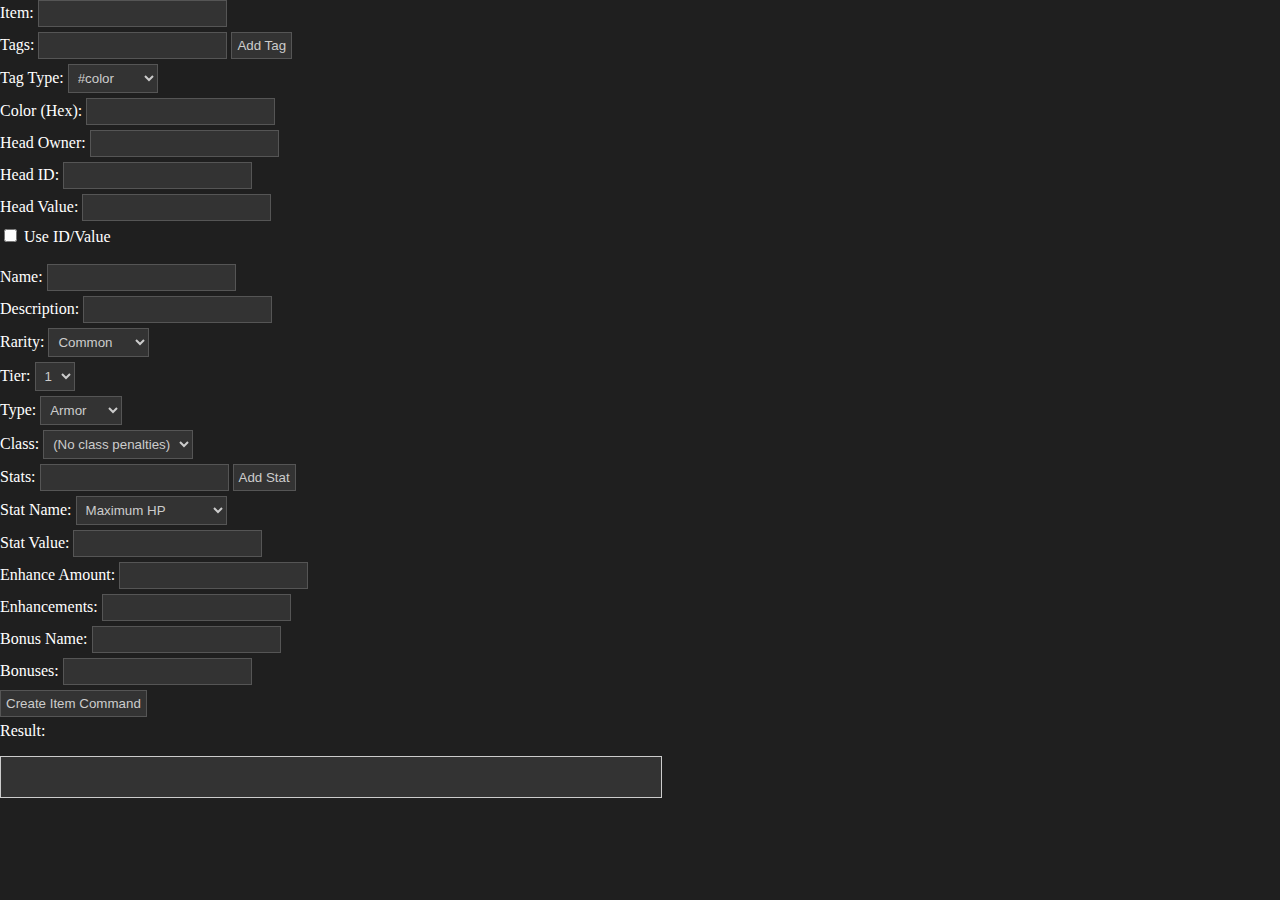
==== item.html @ 7d5e35d2 "Update item.html" ====
<!DOCTYPE html>
<html lang="en">
<head>
    <meta charset="UTF-8">
    <link rel="stylesheet" media="screen" href="https://fontlibrary.org//face/minecraftia" type="text/css"/>
    <meta name="viewport" content="width=device-width, initial-scale=1.0">
    <title>AI7 Item Creator</title>
    <style>
        body {
            font-family: 'MinecraftiaRegular';
            background-color: #1f1f1f;
            color: #ffffff;
            margin: 0;
            padding: 0;
        }
        #preview {
            font-size: 20px;
            margin-top: 20px;
            border: 1px solid #ccc;
            padding: 10px;
            background-color: #333333;
            color: #ffffff;
            width: 50%;
            margin: 0;
            text-align: center;
        }
        .stat-bar {
            display: inline-block;
            margin-right: 10px;
        }
        .offensive { color: red; }
        .defensive { color: green; }
        .mana { color: blue; }
        .other { color: purple; }
        .common { color: grey; }
        .uncommon { color: lightgreen; }
        .rare { color: lightblue; }
        .epic { color: purple; }
        .legendary { color: yellow; }
        .mythic { color: pink; }
        .admin { color: red; }
        .event { color: yellow; }
        input[type="text"],
        button,
        select {
            background-color: #333333;
            color: #cccccc;
            border: 1px solid #555555;
            padding: 5px;
            margin-bottom: 5px;
        }
    </style>
    <script src="https://code.jquery.com/jquery-3.6.4.min.js"></script>
</head>
<body>
<label for="item">Item:</label>
<input type="text" id="item"><br>

<label for="tags">Tags:</label>
<input type="text" id="tags">
<button id="addTag">Add Tag</button><br>

<label for="tagType">Tag Type:</label>
<select id="tagType">
    <option value="#color">#color</option>
    <option value="#head">#head</option>
    <option value="#glow">#glow</option>
    <option value="#drop">#drop</option>
    <option value="#big_item">#big_item</option>
</select><br>

<label for="color">Color (Hex):</label>
<input type="text" id="color"><br>

<label for="headOwner">Head Owner:</label>
<input type="text" id="headOwner"><br>

<label for="headId">Head ID:</label>
<input type="text" id="headId"><br>

<label for="headValue">Head Value:</label>
<input type="text" id="headValue"><br>

<input type="checkbox" id="headIdValueCheckbox"> Use ID/Value<br><br>

<label for="name">Name:</label>
<input type="text" id="name"><br>

<label for="desc">Description:</label>
<input type="text" id="desc"><br>

<label for="rarity">Rarity:</label>
<select id="rarity">
    <option value="common">Common</option>
    <option value="uncommon">Uncommon</option>
    <option value="rare">Rare</option>
    <option value="epic">Epic</option>
    <option value="legendary">Legendary</option>
    <option value="mythic">Mythic</option>
    <option value="event">Event</option>
    <option value="admin">Admin</option>
</select><br>

<label for="tier">Tier:</label>
<select id="tier">
    <option value="1">1</option>
    <option value="2">2</option>
    <option value="3">3</option>
    <option value="4">4</option>
    <option value="5">5</option>
</select><br>

<label for="type">Type:</label>
<select id="type">
    <option value="Armor">Armor</option>
    <option value="Weapon">Weapon</option>
    <option value="Misc">Misc</option>
    <option value="offhand">Offhand</option>
</select><br>

<label for="class">Class:</label>
<select id="class">
    <option value="">(No class penalties)</option>
    <option value="Warrior">Warrior</option>
    <option value="Archer">Archer</option>
    <option value="Mage">Mage</option>
</select><br>

<label for="stats">Stats:</label>
<input type="text" id="stats">
<button id="addStat">Add Stat</button><br>

<label for="statName">Stat Name:</label>
<select id="statName">
    <option value="max_hp">Maximum HP</option>
    <option value="defense">Defense</option>
    <option value="def_buff">Defense buff</option>
    <option value="evade">Evade</option>
    <option value="hp_buff">Hp Buff</option>
    <option value="kb_def">Knockback Defense</option>
    <option value="agility">Agility</option>
    <option value="atk_spd">Attack Speed</option>
    <option value="crit">Critical Chance</option>
    <option value="damage">Damage</option>
    <option value="dmg_buff">Damage Buff</option>
    <option value="kb_atk">Attack Knockback</option>
    <option value="mana_rgn">Mana Regeneration</option>
    <option value="max_mana">Maximum Mana</option>
</select><br>

<label for="statValue">Stat Value:</label>
<input type="text" id="statValue"><br>

<label for="enhanceAmount">Enhance Amount:</label>
<input type="text" id="enhanceAmount"><br>

<label for="enhancements">Enhancements:</label>
<input type="text" id="enhancements"><br>

<label for="bonusName">Bonus Name:</label>
<input type="text" id="bonusName"><br>

<label for="bonuses">Bonuses:</label>
<input type="text" id="bonuses"><br>

<button id="createButton">Create Item Command</button><br>

<label for="result">Result:</label>
<p id="result"></p>
<div id="preview">
    <p id="previewText"></p>
</div>

<script>
    $(document).ready(function() {
        function updatePreview() {
            var name = $("#name").val();
            var desc = $("#desc").val();
            var itemType = $("#type").val();
            var itemClass = $("#class").val();
            var stats = $("#stats").val();
            var enhancements = $("#enhancements").val();
            var enhancementnumber = $("#enhanceAmount").val();
            var bonusName = $("bonusName").val();
            var bonuses = $("#bonuses").val();
            var itemName = $("#item").val().replace(/\s/g, "_");
            var itemTexture = `textures/${itemName}.png`;
            var previewText = `<img src="${itemTexture}" alt="${name}" style="width: 150px; float: right; margin-left: 10px; image-rendering: pixelated;">`;
            previewText += `<div style="text-align: left;">`;
            previewText += `<div style="text-align: center; margin-bottom: 5px;">${name}</div>`;
            previewText += `<span style="color: lightgrey; text-align: center; display: block; margin-bottom: 10px;">${desc}</span><br>`;
            previewText += `<span style="color: white;">Class: </span><span style="color: blue;">${itemClass}</span><br>`;
            previewText += `<span style="color: white;">Type: </span><span style="color: lightgreen;">${itemType}</span><br>`;
            var rarity = $("#rarity").val().toLowerCase();
            var rarityColorClass = rarity;
            previewText += `<span style="color: white;">Rarity: </span><span class="rarity ${rarityColorClass}">${capitalizeFirstLetter(rarity)}</span><br>`;
            if (itemType !== "Misc") {
                if (stats) {
                    var statsArray = stats.split('+');
                    statsArray.forEach(function(stat) {
                        var statParts = stat.split(':');
                        var statName = getStatDisplayName(statParts[0]);
                        var statValue = statParts[1];
                        var statColorClass = getStatColorClass(statParts[0]);
                        previewText += `<div class="stat-bar ${statColorClass}">${statName}: ${statValue}</div><br>`;
                    });
                }
                if (enhancements) {
                    var enhancementsArray = enhancements.split('+');
                    previewText += `Enhancements: ${enhancementnumber}<br>`;
                    enhancementsArray.forEach(function (enhancement) {
                        var enhancementParts = enhancement.split(':');
                        var enhancementName = getStatDisplayName(enhancementParts[0]);
                        var enhancementValue = enhancementParts[1];
                        var enhancementColorClass = getStatColorClass(enhancementParts[0]);
                        previewText += `<div class="stat-bar ${enhancementColorClass}">${enhancementName}: ${enhancementValue}</div><br>`;
                    });
                }
                if (itemType == "Armor") {
                        var bonusesArray = bonuses.split('+');
                        previewText += `Full Set Bonus: <br>`;
                        bonusesArray.forEach(function (bonus) {
                            var bonusParts = bonus.split(':');
                            var bonusesName = bonusParts[0];
                            var bonusValue = bonusParts[1];
                            previewText += `<div class="stat-bar other">${bonusesName}: ${bonusValue}</div><br>`;
                        });
                }
            }
            $("#previewText").html(previewText);
        }

        function capitalizeFirstLetter(string) {
            return string.charAt(0).toUpperCase() + string.slice(1);
        }

        function getStatColorClass(statName) {
            var offensiveStats = ['damage', 'atk_spd', 'crit', 'kb_atk'];
            var defensiveStats = ['max_hp', 'defense', 'def_buff', 'hp_buff', 'kb_def'];
            var manaStats = ['mana_rgn', 'max_mana'];

            if (offensiveStats.includes(statName)) {
                return 'offensive';
            } else if (defensiveStats.includes(statName)) {
                return 'defensive';
            } else if (manaStats.includes(statName)) {
                return 'mana';
            } else {
                return 'other';
            }
        }
        function getStatDisplayName(statName) {
            var statDisplayNameMap = {
                max_hp: 'Maximum HP',
                defense: 'Defense',
                def_buff: 'Defense Buff',
                evade: 'Evade',
                hp_buff: 'HP Buff',
                kb_def: 'Knockback Defense',
                agility: 'Agility',
                atk_spd: 'Attack Speed',
                crit: 'Critical Chance',
                damage: 'Damage',
                dmg_buff: 'Damage Buff',
                kb_atk: 'Attack Knockback',
                mana_rgn: 'Mana Regeneration',
                max_mana: 'Maximum Mana'
            };

            return statDisplayNameMap[statName] || statName;
        }
        $("#name, #desc, #rarity, #tier, #type, #class, #stats, #enhancements, #enhanceAmount, #bonuses,#bonusName").on("input", function() {
            updatePreview();
        });
        function createItemCommand() {
            var item = $("#item").val();
            var tags = $("#tags").val();
            var name = $("#name").val();
            var desc = $("#desc").val();
            var rarity = $("#rarity").val();
            var tier = $("#tier").val();
            var itemType = $("#type").val();
            var itemClass = $("#class").val();
            var stats = $("#stats").val();
            var enhanceAmount = $("#enhanceAmount").val();
            var enhancements = $("#enhancements").val();
            var bonusName = $("#bonusName").val();
            var bonuses = $("#bonuses").val();
            
            if (itemType.toLowerCase() === "misc") {
                var command = `/createitem ${item}${tags}|${name}|${desc}|${rarity}#${tier}|${itemType}`;
            } else {
                var enhancementsPart = enhanceAmount || enhancements ? `${enhanceAmount}+${enhancements}` : "";
                var bonusesPart = bonusName || bonuses ? `${bonusName}+${bonuses}` : "";

                var command = `/createitem ${item}${tags}|${name}|${desc}|${rarity}#${tier}|${itemType}|${itemClass}|${stats}|${enhancementsPart}|${bonusesPart}`;
            }

            $("#result").text(command);
            navigator.clipboard.writeText(command);
        }

        $("#addTag").click(function() {
            var tagType = $("#tagType").val();
            var newTag = "";

            if (tagType === "#color") {
                newTag = `${tagType}:${$("#color").val()}`;
            } else if (tagType === "#head") {
                newTag = $("#headIdValueCheckbox").prop("checked") ?
                    `${tagType}:${$("#headId").val()}:${$("#headValue").val()}` :
                    `${tagType}:${$("#headOwner").val()}`;
            } else {
                newTag = tagType;
            }

            var currentTags = $("#tags").val();
            currentTags = currentTags ? currentTags + "#" + newTag : newTag;

            $("#tags").val(currentTags);
        });

        $("#addStat").click(function() {
            var statName = $("#statName").val();
            var statValue = $("#statValue").val();

            var currentStats = $("#stats").val();
            currentStats = currentStats ? currentStats + `+${statName}:${statValue}` : `${statName}:${statValue}`;

            $("#stats").val(currentStats);
            updatePreview();
        });
        
        $("#createButton").click(function() {
            createItemCommand();
        });
    });
</script>

</body>
</html>
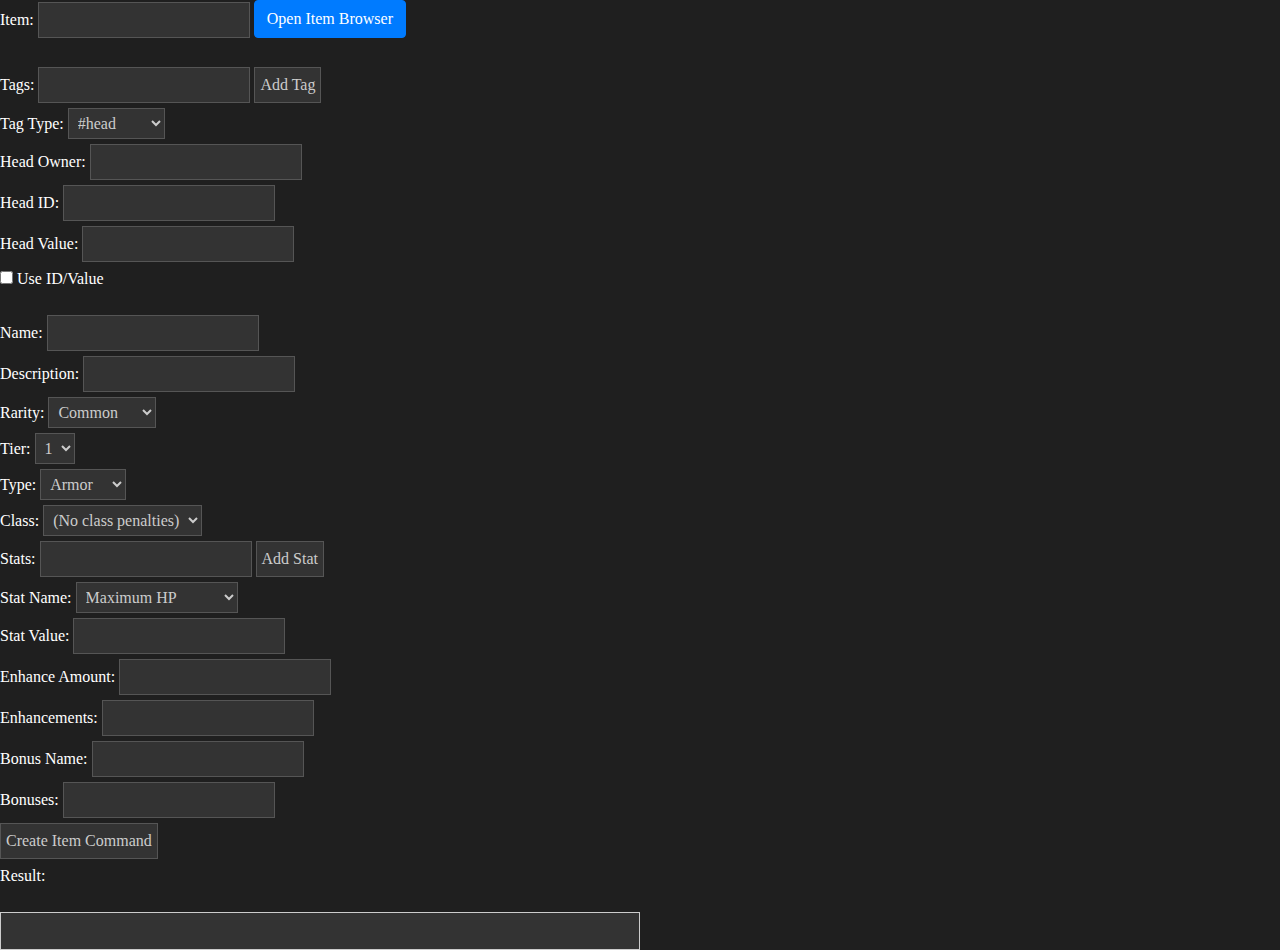
==== commit 1c5c7e35: "update" ====
--- a/item.html
+++ b/item.html
@@ -5,6 +5,7 @@
     <link rel="stylesheet" media="screen" href="https://fontlibrary.org//face/minecraftia" type="text/css"/>
     <meta name="viewport" content="width=device-width, initial-scale=1.0">
     <title>AI7 Item Creator</title>
+    <link rel="stylesheet" href="https://stackpath.bootstrapcdn.com/bootstrap/4.5.2/css/bootstrap.min.css">
     <style>
         body {
             font-family: 'MinecraftiaRegular';
@@ -40,6 +41,55 @@
         .mythic { color: pink; }
         .admin { color: red; }
         .event { color: yellow; }
+        #itemModal {
+            display: none;
+        }
+        .modal-content {
+            background-color: #333;
+            color: #fff;
+        }
+        .modal-header, .modal-body {
+            border-color: #ffffff;
+        }
+        .modal-title {
+            color: #ffffff;
+        }
+        .modal-dialog {
+            margin: auto;
+            max-width: 1500px;
+        }
+        .item {
+            width: 150px;
+            height: 150px;
+            margin: 5px;
+            display: inline-block;
+            cursor: pointer;
+            text-align: center;
+            line-height: 80px;
+            border: 1px solid #ccc;
+            background-color: #333;
+            color: #fff;
+            overflow: hidden;
+        }
+        #itemBrowser {
+            text-align: center;
+        }
+        .item img {
+            width: 100px;
+            height: 100px;
+            object-fit: contain;
+            margin-bottom: 5px;
+            image-rendering: pixelated;
+        }
+        .item-text {
+            line-height: 30px;
+        }
+        #colorPicker {
+            width: 100px;
+            height: 100px;
+            padding: 10px;
+            box-sizing: border-box;
+        }
         input[type="text"],
         button,
         select {
@@ -51,26 +101,41 @@
         }
     </style>
     <script src="https://code.jquery.com/jquery-3.6.4.min.js"></script>
+    <script src="https://stackpath.bootstrapcdn.com/bootstrap/4.5.2/js/bootstrap.min.js"></script>
 </head>
 <body>
 <label for="item">Item:</label>
-<input type="text" id="item"><br>
-
+<input type="text" id="item">
+<button id="openItemModal" class="btn btn-primary">Open Item Browser</button><br>
+<div class="modal fade" id="itemModal" tabindex="-1" role="dialog" aria-labelledby="itemModalLabel" aria-hidden="true">
+    <div class="modal-dialog modal-dialog-centered" role="document">
+        <div class="modal-content">
+            <div class="modal-header">
+                <h5 class="modal-title" id="itemModalLabel">Item Browser</h5>
+                <label for="itemSearch" class="sr-only">Search Items:</label>
+                <input type="text" id="itemSearch" class="form-control" style="margin-right: 10px;" placeholder="Search Items">
+                <button type="button" class="close" data-dismiss="modal" aria-label="Close">
+                    <span aria-hidden="true">&times;</span>
+                </button>
+            </div>
+            <div class="modal-body" id="itemBrowser">
+            </div>
+        </div>
+    </div>
+</div>
+<label style="display: none;" for="colorPicker">Color:</label>
+<input type="color" id="colorPicker" style="display: none;"> <br>
 <label for="tags">Tags:</label>
 <input type="text" id="tags">
 <button id="addTag">Add Tag</button><br>
 
 <label for="tagType">Tag Type:</label>
 <select id="tagType">
-    <option value="#color">#color</option>
     <option value="#head">#head</option>
     <option value="#glow">#glow</option>
     <option value="#drop">#drop</option>
     <option value="#big_item">#big_item</option>
 </select><br>
-
-<label for="color">Color (Hex):</label>
-<input type="text" id="color"><br>
 
 <label for="headOwner">Head Owner:</label>
 <input type="text" id="headOwner"><br>
@@ -173,6 +238,68 @@
 
 <script>
     $(document).ready(function() {
+        $("#openItemModal").click(function() {
+                $("#itemModal").modal("show");
+                loadItems();
+            });
+            function updateColorPickerVisibility() {
+                var itemName = $("#item").val().replace(/\s/g, "_");
+                if (["leather_leggings", "leather_boots", "leather_chestplate", "leather_helmet"].includes(itemName)) {
+                    $("#colorPicker").show();
+                    $
+                } else {
+                    $("#colorPicker").hide();
+                }
+            }
+            function loadItems() {
+                var texturesFolder = "textures/";
+                fetch(texturesFolder)
+                    .then(response => response.text())
+                    .then(data => {
+                        var itemMatches = data.match(/href="([^"]+\.(png|jpg|jpeg|gif))"/g)
+                        if (itemMatches) {
+                            var items = itemMatches.map(match => match.match(/href="([^"]+\.(png|jpg|jpeg|gif))"/)[1]);
+                            var itemBrowser = $("#itemBrowser");
+                            itemBrowser.empty();
+                            items.forEach(function(item) {
+                                var itemName = item.replace(/^\/textures\/(.+)\.(png|jpg|jpeg|gif)$/, '$1');
+                                var displayName = capitalizeFirstLetter(itemName).replace(/_/g, ' ');
+                                var itemElement = $("<div class='item' data-name='" + itemName + "'>" +
+                                    "<img src='" + texturesFolder + itemName + ".png' alt='" + itemName + "' class='item-img'>" +
+                                    "<div class='item-text'>" + displayName + "</div></div>");
+                                itemBrowser.append(itemElement);
+                            });
+                        }
+                    })
+                    .catch(error => {
+                        console.error("Error fetching item names:", error);
+                    });
+            }
+            function filterItems() {
+                var searchInput = $("#itemSearch").val().toLowerCase();
+                $(".item").filter(function() {
+                    $(this).toggle($(this).find('.item-text').text().toLowerCase().indexOf(searchInput) > -1);
+                });
+            }
+            $("#item").on("input", function () {
+                updateColorPickerVisibility();
+                updateLeatherArmorTexture();
+                updatePreview();
+            });
+            $("#colorPicker").on("input", function () {
+                updateLeatherArmorTexture();
+            });
+            $("#itemSearch").on("input", function() {
+                filterItems();
+            });
+            $(document).on("click", ".item", function() {
+                var itemName = $(this).data("name");
+                var itemNameWithSpaces = itemName.replace(/_/g, ' ');
+                $("#item").val(itemNameWithSpaces);
+                $("#itemModal").modal("hide");
+                updatePreview();
+                updateColorPickerVisibility()
+            });
         function updatePreview() {
             var name = $("#name").val();
             var desc = $("#desc").val();
@@ -184,7 +311,13 @@
             var bonusName = $("bonusName").val();
             var bonuses = $("#bonuses").val();
             var itemName = $("#item").val().replace(/\s/g, "_");
-            var itemTexture = `textures/${itemName}.png`;
+            var itemTexture = "";
+            if (["leather_leggings", "leather_boots", "leather_chestplate", "leather_helmet"].includes(itemName) && $("#tags").val().includes("#color")) {
+                var color = $("#colorPicker").val();
+                itemTexture = `data:image/png;base64,${generateColoredLeatherTexture(hexToRgba(color), itemName)}`;
+            } else {
+                itemTexture = `textures/${itemName}.png`;
+            }
             var previewText = `<img src="${itemTexture}" alt="${name}" style="width: 150px; float: right; margin-left: 10px; image-rendering: pixelated;">`;
             previewText += `<div style="text-align: left;">`;
             previewText += `<div style="text-align: center; margin-bottom: 5px;">${name}</div>`;
@@ -229,11 +362,48 @@
             }
             $("#previewText").html(previewText);
         }
+        function updateLeatherArmorTexture() {
+            var itemName = $("#item").val().replace(/\s/g, "_");
+            
+            if (["leather_leggings", "leather_boots", "leather_chestplate", "leather_helmet"].includes(itemName)) {
+                var color = $("#colorPicker").val();
+                var coloredTexture = generateColoredLeatherTexture(hexToRgba(color), itemName);
+                $("#preview img").attr("src", `data:image/png;base64,${coloredTexture}`);
+            }
+        }
 
         function capitalizeFirstLetter(string) {
             return string.charAt(0).toUpperCase() + string.slice(1);
         }
-
+        function generateColoredLeatherTexture(color, itemName) {
+            var canvas = document.createElement("canvas");
+            canvas.width = 16;
+            canvas.height = 16;
+            var ctx = canvas.getContext("2d");
+            var img = new Image();
+            img.src = `textures/${itemName}.png`;
+            ctx.drawImage(img, 0, 0, canvas.width, canvas.height);
+            var imageData = ctx.getImageData(0, 0, canvas.width, canvas.height);
+            var data = imageData.data;
+            for (var i = 0; i < data.length; i += 4) {
+                if (data[i + 3] > 0) { 
+                    data[i] = (1 - 0.7) * data[i] + 0.7 * color[0];
+                    data[i + 1] = (1 - 0.7) * data[i + 1] + 0.7 * color[1];
+                    data[i + 2] = (1 - 0.7) * data[i + 2] + 0.7 * color[2];
+                    data[i + 3] = 255;
+                }
+            }
+            ctx.putImageData(imageData, 0, 0);
+            return canvas.toDataURL("image/png").replace(/^data:image\/(png|jpg);base64,/, "");
+        }
+        function hexToRgba(hex) {
+            hex = hex.replace(/^#/, '');
+            var bigint = parseInt(hex, 16);
+            var r = (bigint >> 16) & 255;
+            var g = (bigint >> 8) & 255;
+            var b = bigint & 255;
+            return [r, g, b, 255];
+        }
         function getStatColorClass(statName) {
             var offensiveStats = ['damage', 'atk_spd', 'crit', 'kb_atk'];
             var defensiveStats = ['max_hp', 'defense', 'def_buff', 'hp_buff', 'kb_def'];
@@ -269,7 +439,7 @@
 
             return statDisplayNameMap[statName] || statName;
         }
-        $("#name, #desc, #rarity, #tier, #type, #class, #stats, #enhancements, #enhanceAmount, #bonuses,#bonusName").on("input", function() {
+        $("#item, #name, #desc, #rarity, #tier, #type, #class, #stats, #enhancements, #enhanceAmount, #bonuses,#bonusName").on("input", function() {
             updatePreview();
         });
         function createItemCommand() {
@@ -332,6 +502,11 @@
         });
         
         $("#createButton").click(function() {
+            var itemName = $("#item").val().replace(/\s/g, "_");
+            if (["leather_leggings", "leather_boots", "leather_chestplate", "leather_helmet"].includes(itemName)) {
+                var color = $("#colorPicker").val();
+                $("#tags").val($("#tags").val() + `#${color}`); 
+            }
             createItemCommand();
         });
     });
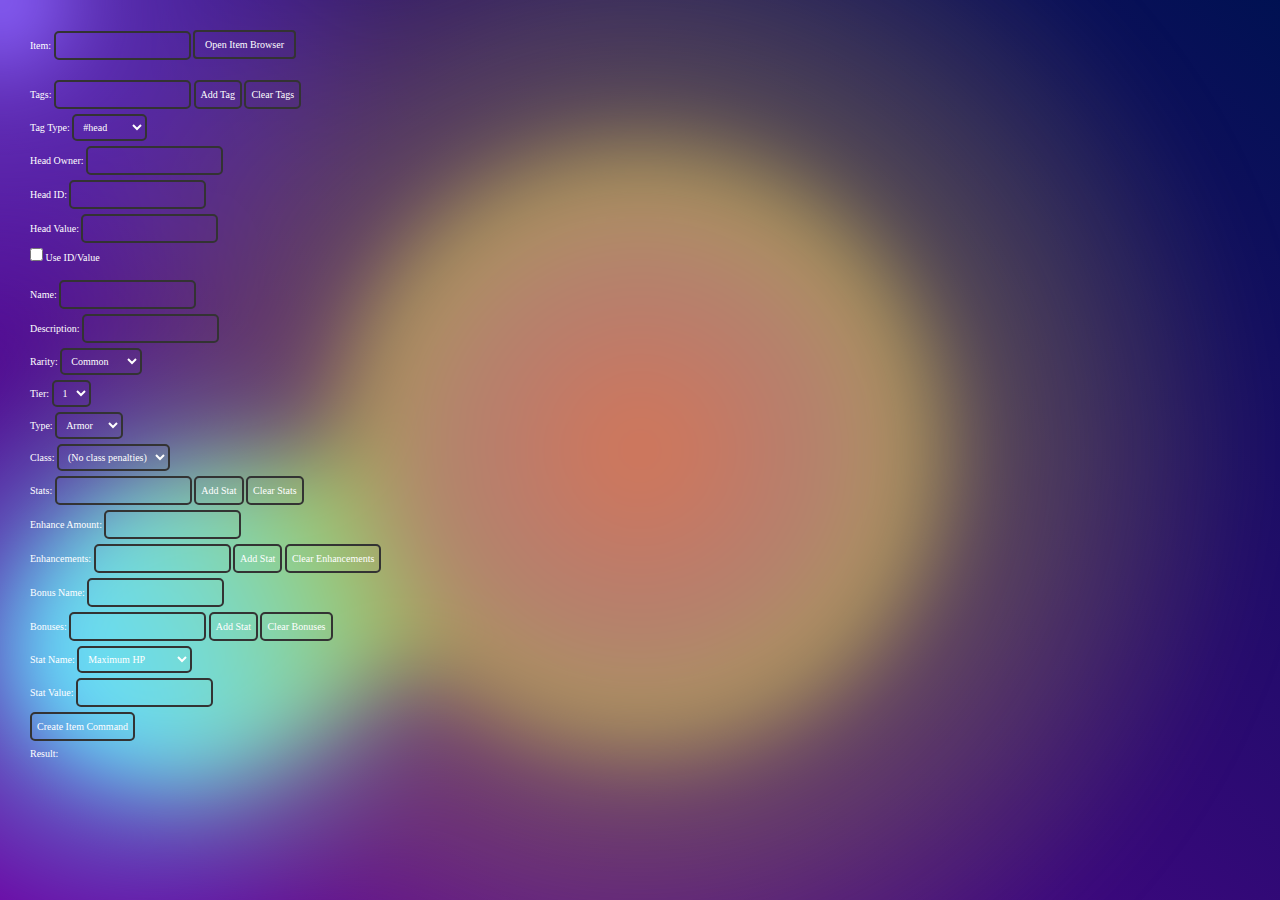
==== commit 2b28ba38: "yes" ====
--- a/item.html
+++ b/item.html
@@ -9,47 +9,80 @@
     <style>
         body {
             font-family: 'MinecraftiaRegular';
-            background-color: #1f1f1f;
             color: #ffffff;
             margin: 0;
             padding: 0;
+            font-size: x-small;
+            background-color: #1f1f1f;
+        }
+        .gradient-bg {
+        width: 100%;
+        height: 100%;
+        z-index: 0;
+        }
+        .content {
+            margin-left: 30px;
+            margin-top: 30px;
+            z-index: 100;
+            position: absolute;
+            top: 0;
+            left: 0;
         }
         #preview {
-            font-size: 20px;
-            margin-top: 20px;
-            border: 1px solid #ccc;
-            padding: 10px;
+            font-size: 15px;
+            margin-top: 0px;
+            border: 2px solid #000000;
+            padding: 0px;
             background-color: #333333;
             color: #ffffff;
-            width: 50%;
+            width: 500px;
+            min-height: 200px;
             margin: 0;
+            border-radius: 5px;
             text-align: center;
+            position: absolute;
+            top: 50%;
+            transform: translateY(-50%);
+            left: 1300px;
+            justify-content: center;
         }
         .stat-bar {
             display: inline-block;
             margin-right: 10px;
         }
         .offensive { color: red; }
-        .defensive { color: green; }
+        .defensive { color: rgb(0, 255, 0); }
         .mana { color: blue; }
         .other { color: purple; }
         .common { color: grey; }
         .uncommon { color: lightgreen; }
         .rare { color: lightblue; }
-        .epic { color: purple; }
+        .epic { color: rgb(161, 2, 161); }
         .legendary { color: yellow; }
         .mythic { color: pink; }
         .admin { color: red; }
         .event { color: yellow; }
         #itemModal {
             display: none;
+            font-size: 12px;
         }
         .modal-content {
             background-color: #333;
             color: #fff;
         }
-        .modal-header, .modal-body {
+        .modal {
+            z-index: 1050;
+        }
+        .modal-header {
+            position: sticky;
+            top: 0;
+            z-index: 1000;
+            background-color: #333;
+        }
+        .modal-body {
             border-color: #ffffff;
+            padding-top: 60px;
+            overflow-y: auto;
         }
         .modal-title {
             color: #ffffff;
@@ -59,8 +92,9 @@
             max-width: 1500px;
         }
         .item {
-            width: 150px;
-            height: 150px;
+            z-index: 999;
+            width: 170px;
+            height: 170px;
             margin: 5px;
             display: inline-block;
             cursor: pointer;
@@ -87,160 +121,221 @@
         #colorPicker {
             width: 100px;
             height: 100px;
-            padding: 10px;
+            padding: 0px;
             box-sizing: border-box;
         }
         input[type="text"],
         button,
         select {
+            background-color: transparent;
+            color: #ffffff;
+            border: 2px solid #333333;
+            padding: 5px;
+            size: 80%;
+            margin-bottom: 5px;
+            border-radius: 5px;
+        }
+        select::-ms-expand {
+            display: none;
+        }
+        option{
             background-color: #333333;
-            color: #cccccc;
-            border: 1px solid #555555;
-            padding: 5px;
-            margin-bottom: 5px;
-        }
+        }
+        #openItemModal {
+            background-color: transparent;
+            color: #ffffff;  
+            border: 2px solid #333333;
+            padding: 5px 10px;  
+            cursor: pointer;
+            font-size: x-small;
+        } 
     </style>
     <script src="https://code.jquery.com/jquery-3.6.4.min.js"></script>
     <script src="https://stackpath.bootstrapcdn.com/bootstrap/4.5.2/js/bootstrap.min.js"></script>
 </head>
 <body>
-<label for="item">Item:</label>
-<input type="text" id="item">
-<button id="openItemModal" class="btn btn-primary">Open Item Browser</button><br>
-<div class="modal fade" id="itemModal" tabindex="-1" role="dialog" aria-labelledby="itemModalLabel" aria-hidden="true">
-    <div class="modal-dialog modal-dialog-centered" role="document">
-        <div class="modal-content">
-            <div class="modal-header">
-                <h5 class="modal-title" id="itemModalLabel">Item Browser</h5>
-                <label for="itemSearch" class="sr-only">Search Items:</label>
-                <input type="text" id="itemSearch" class="form-control" style="margin-right: 10px;" placeholder="Search Items">
-                <button type="button" class="close" data-dismiss="modal" aria-label="Close">
-                    <span aria-hidden="true">&times;</span>
-                </button>
-            </div>
-            <div class="modal-body" id="itemBrowser">
+    <div class="gradient-bg">
+        <svg xmlns="http://www.w3.org/2000/svg">
+          <defs>
+            <filter id="goo">
+              <feGaussianBlur in="SourceGraphic" stdDeviation="10" result="blur" />
+              <feColorMatrix in="blur" mode="matrix" values="1 0 0 0 0  0 1 0 0 0  0 0 1 0 0  0 0 0 18 -8" result="goo" />
+              <feBlend in="SourceGraphic" in2="goo" />
+            </filter>
+          </defs>
+        </svg>
+        <div class="gradients-container">
+          <div class="g1"></div>
+          <div class="g2"></div>
+          <div class="g3"></div>
+          <div class="g4"></div>
+          <div class="g5"></div>
+          <div class="interactive"></div>
+        </div>
+      </div>
+      <link rel="stylesheet" href="./style.css">
+      <script type="module" src="./main.js"></script>
+      <div class="modal fade" id="itemModal" tabindex="-1" role="dialog" aria-labelledby="itemModalLabel" aria-hidden="true">
+        <div class="modal-dialog modal-dialog-centered" role="document">
+            <div class="modal-content">
+                <div class="modal-header">
+                    <h5 class="modal-title" id="itemModalLabel">Item Browser</h5>
+                    <label for="itemSearch" class="sr-only">Search Items:</label>
+                    <input type="text" id="itemSearch" class="form-control" style="margin-right: 10px;" placeholder="Search Items">
+                    <button type="button" class="close" data-dismiss="modal" aria-label="Close">
+                        <span aria-hidden="true">&times;</span>
+                    </button>
+                </div>
+                <div class="modal-body" id="itemBrowser">
+                </div>
             </div>
         </div>
     </div>
+<div class="content">
+    <label for="item">Item:</label>
+    <input type="text" id="item">
+    <button id="openItemModal" class="btn btn-primary">Open Item Browser</button><br>
+    <label style="display: none;" for="colorPicker">Color:</label>
+    <input type="color" id="colorPicker" style="display: none;"> <br>
+    <label for="tags">Tags:</label>
+    <input type="text" id="tags">
+    <button id="addTag">Add Tag</button>
+    <button id="clearTags">Clear Tags</button><br>
+
+    <label for="tagType">Tag Type:</label>
+    <select id="tagType">
+        <option value="#head">#head</option>
+        <option value="#glow">#glow</option>
+        <option value="#drop">#drop</option>
+        <option value="#big_item">#big_item</option>
+    </select><br>
+
+    <label for="headOwner">Head Owner:</label>
+    <input type="text" id="headOwner"><br>
+
+    <label for="headId">Head ID:</label>
+    <input type="text" id="headId"><br>
+
+    <label for="headValue">Head Value:</label>
+    <input type="text" id="headValue"><br>
+
+    <input type="checkbox" id="headIdValueCheckbox"> Use ID/Value<br><br>
+
+    <label for="name">Name:</label>
+    <input type="text" id="name"><br>
+
+    <label for="desc">Description:</label>
+    <input type="text" id="desc"><br>
+
+    <label for="rarity">Rarity:</label>
+    <select id="rarity">
+        <option value="common">Common</option>
+        <option value="uncommon">Uncommon</option>
+        <option value="rare">Rare</option>
+        <option value="epic">Epic</option>
+        <option value="legendary">Legendary</option>
+        <option value="mythic">Mythic</option>
+        <option value="event">Event</option>
+        <option value="admin">Admin</option>
+    </select><br>
+
+    <label for="tier">Tier:</label>
+    <select id="tier">
+        <option value="1">1</option>
+        <option value="2">2</option>
+        <option value="3">3</option>
+        <option value="4">4</option>
+        <option value="5">5</option>
+    </select><br>
+
+    <label for="type">Type:</label>
+    <select id="type">
+        <option value="Armor">Armor</option>
+        <option value="Weapon">Weapon</option>
+        <option value="Misc">Misc</option>
+        <option value="offhand">Offhand</option>
+    </select><br>
+
+    <label for="class">Class:</label>
+    <select id="class">
+        <option value="">(No class penalties)</option>
+        <option value="Warrior">Warrior</option>
+        <option value="Archer">Archer</option>
+        <option value="Mage">Mage</option>
+    </select><br>
+
+    <label for="stats">Stats:</label>
+    <input type="text" id="stats">
+    <button id="addStat">Add Stat</button>
+    <button id="clearStats">Clear Stats</button><br>
+
+    <label for="enhanceAmount">Enhance Amount:</label>
+    <input type="text" id="enhanceAmount"><br>
+
+    <label for="enhancements">Enhancements:</label>
+    <input type="text" id="enhancements">
+    <button id="addEnhance">Add Stat</button>
+    <button id="clearEnhance">Clear Enhancements</button><br>
+
+    <label for="bonusName">Bonus Name:</label>
+    <input type="text" id="bonusName"><br>
+
+    <label for="bonuses">Bonuses:</label>
+    <input type="text" id="bonuses">
+    <button id="addBonus">Add Stat</button>
+    <button id="clearBonuses">Clear Bonuses</button><br>
+
+    <label for="statName">Stat Name:</label>
+    <select id="statName"> 
+        <option value="max_hp">Maximum HP</option>
+        <option value="defense">Defense</option>
+        <option value="def_buff">Defense buff</option>
+        <option value="evade">Evade</option>
+        <option value="hp_buff">Hp Buff</option>
+        <option value="kb_def">Knockback Defense</option>
+        <option value="agility">Agility</option>
+        <option value="atk_spd">Attack Speed</option>
+        <option value="crit">Critical Chance</option>
+        <option value="damage">Damage</option>
+        <option value="dmg_buff">Damage Buff</option>
+        <option value="kb_atk">Attack Knockback</option>
+        <option value="mana_rgn">Mana Regeneration</option>
+        <option value="max_mana">Maximum Mana</option>
+    </select><br>
+
+    <label for="statValue">Stat Value:</label>
+    <input type="text" id="statValue"><br>
+
+    <button id="createButton">Create Item Command</button><br>
+
+    <label for="result">Result:</label>
+    <p id="result"></p>
+    <div id="preview">
+        <p id="previewText"></p>
+    </div>
 </div>
-<label style="display: none;" for="colorPicker">Color:</label>
-<input type="color" id="colorPicker" style="display: none;"> <br>
-<label for="tags">Tags:</label>
-<input type="text" id="tags">
-<button id="addTag">Add Tag</button><br>
-
-<label for="tagType">Tag Type:</label>
-<select id="tagType">
-    <option value="#head">#head</option>
-    <option value="#glow">#glow</option>
-    <option value="#drop">#drop</option>
-    <option value="#big_item">#big_item</option>
-</select><br>
-
-<label for="headOwner">Head Owner:</label>
-<input type="text" id="headOwner"><br>
-
-<label for="headId">Head ID:</label>
-<input type="text" id="headId"><br>
-
-<label for="headValue">Head Value:</label>
-<input type="text" id="headValue"><br>
-
-<input type="checkbox" id="headIdValueCheckbox"> Use ID/Value<br><br>
-
-<label for="name">Name:</label>
-<input type="text" id="name"><br>
-
-<label for="desc">Description:</label>
-<input type="text" id="desc"><br>
-
-<label for="rarity">Rarity:</label>
-<select id="rarity">
-    <option value="common">Common</option>
-    <option value="uncommon">Uncommon</option>
-    <option value="rare">Rare</option>
-    <option value="epic">Epic</option>
-    <option value="legendary">Legendary</option>
-    <option value="mythic">Mythic</option>
-    <option value="event">Event</option>
-    <option value="admin">Admin</option>
-</select><br>
-
-<label for="tier">Tier:</label>
-<select id="tier">
-    <option value="1">1</option>
-    <option value="2">2</option>
-    <option value="3">3</option>
-    <option value="4">4</option>
-    <option value="5">5</option>
-</select><br>
-
-<label for="type">Type:</label>
-<select id="type">
-    <option value="Armor">Armor</option>
-    <option value="Weapon">Weapon</option>
-    <option value="Misc">Misc</option>
-    <option value="offhand">Offhand</option>
-</select><br>
-
-<label for="class">Class:</label>
-<select id="class">
-    <option value="">(No class penalties)</option>
-    <option value="Warrior">Warrior</option>
-    <option value="Archer">Archer</option>
-    <option value="Mage">Mage</option>
-</select><br>
-
-<label for="stats">Stats:</label>
-<input type="text" id="stats">
-<button id="addStat">Add Stat</button><br>
-
-<label for="statName">Stat Name:</label>
-<select id="statName">
-    <option value="max_hp">Maximum HP</option>
-    <option value="defense">Defense</option>
-    <option value="def_buff">Defense buff</option>
-    <option value="evade">Evade</option>
-    <option value="hp_buff">Hp Buff</option>
-    <option value="kb_def">Knockback Defense</option>
-    <option value="agility">Agility</option>
-    <option value="atk_spd">Attack Speed</option>
-    <option value="crit">Critical Chance</option>
-    <option value="damage">Damage</option>
-    <option value="dmg_buff">Damage Buff</option>
-    <option value="kb_atk">Attack Knockback</option>
-    <option value="mana_rgn">Mana Regeneration</option>
-    <option value="max_mana">Maximum Mana</option>
-</select><br>
-
-<label for="statValue">Stat Value:</label>
-<input type="text" id="statValue"><br>
-
-<label for="enhanceAmount">Enhance Amount:</label>
-<input type="text" id="enhanceAmount"><br>
-
-<label for="enhancements">Enhancements:</label>
-<input type="text" id="enhancements"><br>
-
-<label for="bonusName">Bonus Name:</label>
-<input type="text" id="bonusName"><br>
-
-<label for="bonuses">Bonuses:</label>
-<input type="text" id="bonuses"><br>
-
-<button id="createButton">Create Item Command</button><br>
-
-<label for="result">Result:</label>
-<p id="result"></p>
-<div id="preview">
-    <p id="previewText"></p>
-</div>
-
 <script>
     $(document).ready(function() {
         $("#openItemModal").click(function() {
                 $("#itemModal").modal("show");
                 loadItems();
+            });
+            $("#clearStats").click(function() {
+                $("#stats").val("");
+                updatePreview()
+            });
+
+            $("#clearTags").click(function() {
+                $("#tags").val("");
+                updatePreview()
+            });
+            $("#clearEnhance").click(function() {
+                $("#enhancements").val("");
+                updatePreview()
+            });
+            $("#clearBonuses").click(function() {
+                $("#bonuses").val("");
+                updatePreview()
             });
             function updateColorPickerVisibility() {
                 var itemName = $("#item").val().replace(/\s/g, "_");
@@ -251,29 +346,28 @@
                     $("#colorPicker").hide();
                 }
             }
-            function loadItems() {
-                var texturesFolder = "textures/";
-                fetch(texturesFolder)
-                    .then(response => response.text())
-                    .then(data => {
-                        var itemMatches = data.match(/href="([^"]+\.(png|jpg|jpeg|gif))"/g)
-                        if (itemMatches) {
-                            var items = itemMatches.map(match => match.match(/href="([^"]+\.(png|jpg|jpeg|gif))"/)[1]);
-                            var itemBrowser = $("#itemBrowser");
-                            itemBrowser.empty();
-                            items.forEach(function(item) {
-                                var itemName = item.replace(/^\/textures\/(.+)\.(png|jpg|jpeg|gif)$/, '$1');
-                                var displayName = capitalizeFirstLetter(itemName).replace(/_/g, ' ');
-                                var itemElement = $("<div class='item' data-name='" + itemName + "'>" +
-                                    "<img src='" + texturesFolder + itemName + ".png' alt='" + itemName + "' class='item-img'>" +
-                                    "<div class='item-text'>" + displayName + "</div></div>");
-                                itemBrowser.append(itemElement);
-                            });
-                        }
-                    })
-                    .catch(error => {
-                        console.error("Error fetching item names:", error);
+            async function loadItems() {
+                const user = 'ifallious';
+                const repo = 'Item-Creator';
+                const folder = 'textures';
+                try {
+                    const response = await fetch(`https://api.github.com/repos/${user}/${repo}/contents/${folder}`);
+                    const data = await response.json();
+
+                    var itemBrowser = $("#itemBrowser");
+                    itemBrowser.empty();
+
+                    data.forEach(function (file) {
+                        var itemName = file.name.replace(/\.[^/.]+$/, ''); // Remove file extension
+                        var displayName = capitalizeFirstLetter(itemName.replace(/_/g, ' '))
+                        var itemElement = $("<div class='item' data-name='" + itemName + "'>" +
+                            "<img src='" + file.download_url + "' alt='" + itemName + "' class='item-img'>" +
+                            "<div class='item-text'>" + displayName + "</div></div>");
+                        itemBrowser.append(itemElement);
                     });
+                } catch (error) {
+                    console.error("Error fetching item names:", error);
+                }
             }
             function filterItems() {
                 var searchInput = $("#itemSearch").val().toLowerCase();
@@ -308,11 +402,11 @@
             var stats = $("#stats").val();
             var enhancements = $("#enhancements").val();
             var enhancementnumber = $("#enhanceAmount").val();
-            var bonusName = $("bonusName").val();
+            var bonusName = $("#bonusName").val();
             var bonuses = $("#bonuses").val();
             var itemName = $("#item").val().replace(/\s/g, "_");
             var itemTexture = "";
-            if (["leather_leggings", "leather_boots", "leather_chestplate", "leather_helmet"].includes(itemName) && $("#tags").val().includes("#color")) {
+            if (["leather_leggings", "leather_boots", "leather_chestplate", "leather_helmet"].includes(itemName)) {
                 var color = $("#colorPicker").val();
                 itemTexture = `data:image/png;base64,${generateColoredLeatherTexture(hexToRgba(color), itemName)}`;
             } else {
@@ -322,7 +416,9 @@
             previewText += `<div style="text-align: left;">`;
             previewText += `<div style="text-align: center; margin-bottom: 5px;">${name}</div>`;
             previewText += `<span style="color: lightgrey; text-align: center; display: block; margin-bottom: 10px;">${desc}</span><br>`;
+            if (itemType !== "Misc"&& itemClass !== "") {
             previewText += `<span style="color: white;">Class: </span><span style="color: blue;">${itemClass}</span><br>`;
+            }
             previewText += `<span style="color: white;">Type: </span><span style="color: lightgreen;">${itemType}</span><br>`;
             var rarity = $("#rarity").val().toLowerCase();
             var rarityColorClass = rarity;
@@ -350,14 +446,16 @@
                     });
                 }
                 if (itemType == "Armor") {
+                    if (bonuses) {    
                         var bonusesArray = bonuses.split('+');
-                        previewText += `Full Set Bonus: <br>`;
+                        previewText += `Full Set Bonus: ${bonusName}<br>`;
                         bonusesArray.forEach(function (bonus) {
                             var bonusParts = bonus.split(':');
-                            var bonusesName = bonusParts[0];
+                            var bonusesName = getStatDisplayName(bonusParts[0]);
                             var bonusValue = bonusParts[1];
-                            previewText += `<div class="stat-bar other">${bonusesName}: ${bonusValue}</div><br>`;
-                        });
+                            var bonusColorClass = getStatColorClass(bonusParts[0]);
+                            previewText += `<div class="stat-bar ${bonusColorClass}">${bonusesName}: ${bonusValue}</div><br>`;
+                })}
                 }
             }
             $("#previewText").html(previewText);
@@ -500,7 +598,26 @@
             $("#stats").val(currentStats);
             updatePreview();
         });
-        
+        $("#addEnhance").click(function() {
+            var statName = $("#statName").val();
+            var statValue = $("#statValue").val();
+
+            var currentStats = $("#enhancements").val();
+            currentStats = currentStats ? currentStats + `+${statName}:${statValue}` : `${statName}:${statValue}`;
+
+            $("#enhancements").val(currentStats);
+            updatePreview();
+        });
+        $("#addBonus").click(function() {
+            var statName = $("#statName").val();
+            var statValue = $("#statValue").val();
+
+            var currentStats = $("#bonuses").val();
+            currentStats = currentStats ? currentStats + `+${statName}:${statValue}` : `${statName}:${statValue}`;
+
+            $("#bonuses").val(currentStats);
+            updatePreview();
+        });
         $("#createButton").click(function() {
             var itemName = $("#item").val().replace(/\s/g, "_");
             if (["leather_leggings", "leather_boots", "leather_chestplate", "leather_helmet"].includes(itemName)) {
--- a/style.css
+++ b/style.css
@@ -0,0 +1,139 @@
+:root {
+    --color-bg1: rgb(108, 0, 162);
+    --color-bg2: rgb(0, 17, 82);
+    --color1: 18, 113, 255;
+    --color2: 221, 74, 255;
+    --color3: 100, 220, 255;
+    --color4: 200, 50, 50;
+    --color5: 180, 180, 50;
+    --color-interactive: 140, 100, 255;
+    --circle-size: 80%;
+    --blending: hard-light;
+  }
+  
+  @keyframes moveInCircle {
+    0% {
+      transform: rotate(0deg);
+    }
+    50% {
+      transform: rotate(180deg);
+    }
+    100% {
+      transform: rotate(360deg);
+    }
+  }
+  
+  @keyframes moveVertical {
+    0% {
+      transform: translateY(-50%);
+    }
+    50% {
+      transform: translateY(50%);
+    }
+    100% {
+      transform: translateY(-50%);
+    }
+  }
+  
+  @keyframes moveHorizontal {
+    0% {
+      transform: translateX(-50%) translateY(-10%);
+    }
+    50% {
+      transform: translateX(50%) translateY(10%);
+    }
+    100% {
+      transform: translateX(-50%) translateY(-10%);
+    }
+  }
+  
+  .gradient-bg {
+    width: 100vw;
+    height: 100vh;
+    position: relative;
+    overflow: hidden;
+    background: linear-gradient(40deg, var(--color-bg1), var(--color-bg2));
+    top: 0;
+    left: 0;
+  }
+  
+  .gradient-bg svg {
+    display: none;
+  }
+  
+  .gradients-container {
+    filter: url(#goo) blur(40px);
+    width: 100%;
+    height: 100%;
+  }
+  
+  .g1,
+  .g2,
+  .g3,
+  .g4,
+  .g5,
+  .interactive {
+    position: fixed;
+    width: var(--circle-size);
+    height: var(--circle-size);
+    mix-blend-mode: var(--blending);
+    top: 0;
+    left: 0;
+    z-index: 1;
+  }
+  
+  .g1 {
+    background: radial-gradient(circle at center, rgba(var(--color1), 0.8) 0, rgba(var(--color1), 0) 50%) no-repeat;
+    top: calc(50% - var(--circle-size) / 2);
+    left: calc(50% - var(--circle-size) / 2);
+    transform-origin: center center;
+    animation: moveVertical 30s ease infinite;
+    opacity: 1;
+  }
+  
+  .g2 {
+    background: radial-gradient(circle at center, rgba(var(--color2), 0.8) 0, rgba(var(--color2), 0) 50%) no-repeat;
+    top: calc(50% - var(--circle-size) / 2);
+    left: calc(50% - var(--circle-size) / 2);
+    transform-origin: calc(50% - 400px);
+    animation: moveInCircle 20s reverse infinite;
+    opacity: 1;
+  }
+  
+  .g3 {
+    background: radial-gradient(circle at center, rgba(var(--color3), 0.8) 0, rgba(var(--color3), 0) 50%) no-repeat;
+    top: calc(50% - var(--circle-size) / 2 + 200px);
+    left: calc(50% - var(--circle-size) / 2 - 500px);
+    transform-origin: calc(50% + 400px);
+    animation: moveInCircle 40s linear infinite;
+    opacity: 1;
+  }
+  
+  .g4 {
+    background: radial-gradient(circle at center, rgba(var(--color4), 0.8) 0, rgba(var(--color4), 0) 50%) no-repeat;
+    top: calc(50% - var(--circle-size) / 2);
+    left: calc(50% - var(--circle-size) / 2);
+    transform-origin: calc(50% - 200px);
+    animation: moveHorizontal 40s ease infinite;
+    opacity: 0.7;
+  }
+  
+  .g5 {
+    background: radial-gradient(circle at center, rgba(var(--color5), 0.8) 0, rgba(var(--color5), 0) 50%) no-repeat;
+    width: calc(var(--circle-size) * 2);
+    height: calc(var(--circle-size) * 2);
+    top: calc(50% - var(--circle-size));
+    left: calc(50% - var(--circle-size));
+    transform-origin: calc(50% - 800px) calc(50% + 200px);
+    animation: moveInCircle 20s ease infinite;
+    opacity: 1;
+  }
+  
+  .interactive {
+    background: radial-gradient(circle at center, rgba(var(--color-interactive), 0.8) 0, rgba(var(--color-interactive), 0) 50%) no-repeat;
+    width: 100%;
+    height: 100%;
+    top: -50%;
+    left: -50%;
+    opacity: 0.7;
+  }